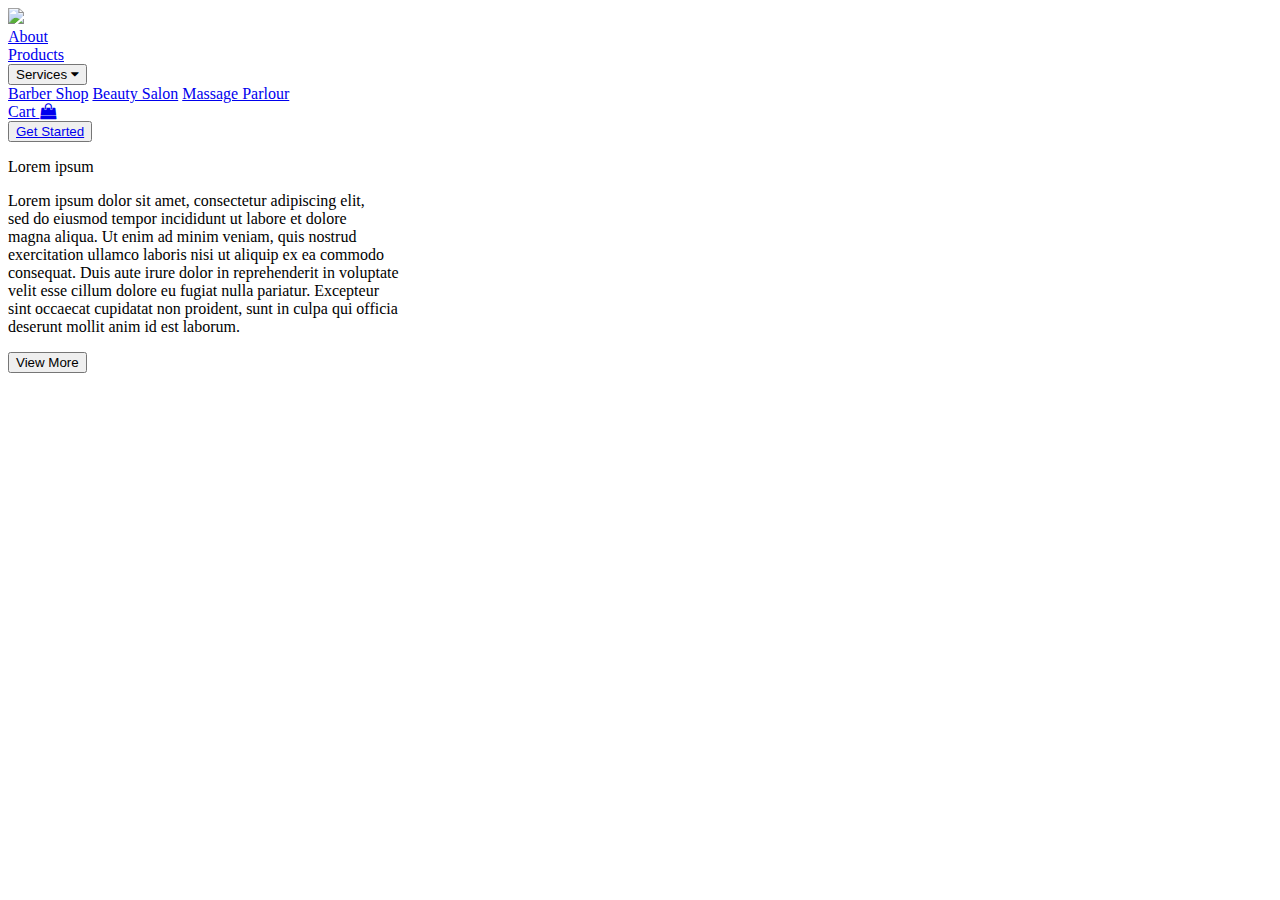
==== index.html @ 31f83be2 "Merge pull request #16 from isaack-mungui/ft-landing_page" ====
<!DOCTYPE HTML>
<html>
    <head>
        <title>Fresh Cutz & Beauty Services</title>
        <link rel="icon" type="image/x-icon" href="./assets/images/shampoo.png">

        <!-- Add Font Awesome icon library -->
        <link rel="stylesheet" href="https://cdnjs.cloudflare.com/ajax/libs/font-awesome/4.7.0/css/font-awesome.min.css">

        <link href="./assets/css/index.css" rel="stylesheet" type="text/css">
    </head>
    <body>
        <div class="nav-container">
            <div class="logo">
                <a href="#">
                    <img src="./assets/images/Fresh_Cutz_logo.png" id="logo">
                </a>
            </div>
            <div class="nav-center">
                <div><a href="#" id="about">About</a></div>
                <div><a href="#" id="products">Products</a></div>
                <div class="dropdown">
                    <button class="services">
                        Services <i class="fa fa-caret-down"></i>
                    </button>
                    <div class="dropdown-content">
                        <a href="../barber/barber.html" target="_blank">Barber Shop</a>
                        <a href="../salon/index.html" target="_blank">Beauty Salon</a>
                        <a href="../massage/massage.html" target="_blank">Massage Parlour</a>
                    </div>
                </div>
                <div>
                    <a href="#" id="cart">Cart <i class="fa fa-shopping-bag" aria-hidden="true"></i></a>
                </div>
            </div>    
            <div class="get-started">
                <button id="get-started-button">
                    <a href="../form/form.html" target="_blank" id="get-started-text">Get Started</a>
                </button>
            </div>
        </div>

        <div class="landing-image">
            <!-- <img src="./assets/images/mostafa-meraji-9twmmS4aXlE-unsplash.jpg" id="background-image"> -->
            <p class="landing-description-heading">
                Lorem ipsum
            </p>
            <p class="landing-description-subheading">
                Lorem ipsum dolor sit amet, consectetur adipiscing elit,<br/> 
                sed do eiusmod tempor incididunt ut labore et dolore<br/>
                magna aliqua. Ut enim ad minim veniam, quis nostrud<br/> 
                exercitation ullamco laboris nisi ut aliquip ex ea commodo<br/> 
                consequat. Duis aute irure dolor in reprehenderit in voluptate<br/> 
                velit esse cillum dolore eu fugiat nulla pariatur. Excepteur<br/> 
                sint occaecat cupidatat non proident, sunt in culpa qui officia<br/> 
                deserunt mollit anim id est laborum.
            </p>
            <div class="view-more">
                <a href="#" id="view-more-text">
                    <input type="button" id="view-more-button" value="View More">
                </a>
            </div>
            
            <!-- <div class="view-more">
                <button id="view-more-button">
                    <a href="#" id="view-more-text">View More</a>
                </button>
            </div> -->
        </div>
        

    
        <script src="./assets/js/script.js"></script>
    </body>
</html>
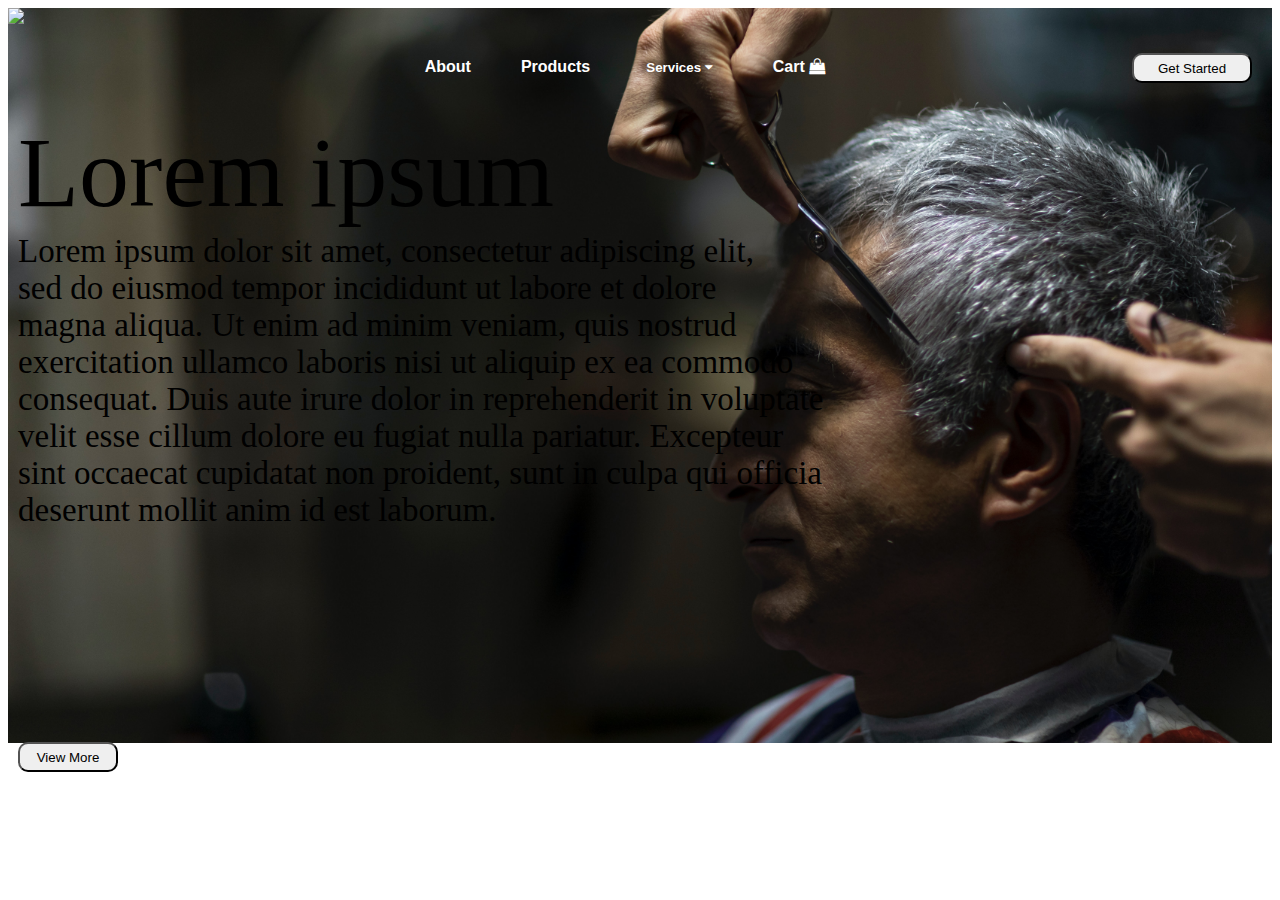
==== commit 5e2de0bf: "Updated script and stylesheet paths" ====
--- a/index.html
+++ b/index.html
@@ -7,7 +7,7 @@
         <!-- Add Font Awesome icon library -->
         <link rel="stylesheet" href="https://cdnjs.cloudflare.com/ajax/libs/font-awesome/4.7.0/css/font-awesome.min.css">
 
-        <link href="./assets/css/index.css" rel="stylesheet" type="text/css">
+        <link href="./landing_page/assets/css/index.css" rel="stylesheet" type="text/css">
     </head>
     <body>
         <div class="nav-container">
@@ -70,6 +70,6 @@
         
 
     
-        <script src="./assets/js/script.js"></script>
+        <script src="./landing_page/assets/js/index.js"></script>
     </body>
 </html>--- a/landing_page/assets/css/index.css
+++ b/landing_page/assets/css/index.css
@@ -0,0 +1,173 @@
+* {
+    box-sizing: border-box;
+}
+
+::-webkit-scrollbar {
+    display: none;
+}
+
+.nav-container .dropdown {
+    overflow: visible;
+}
+
+.nav-container {
+    display: flex;
+    justify-content: space-between;
+    width: 100%;
+    overflow: visible;
+    background-image: url("../images/mostafa-meraji-9twmmS4aXlE-unsplash.jpg");
+    background-size: cover;
+    background-position: center;
+    height: 735px;
+    margin-top: 0px;
+}
+
+#logo {
+    display: flex;
+    width: 120px;
+}
+
+.nav-center {
+    display: flex;
+    justify-content: space-between;
+    padding-top: 40px;
+    margin-top: 10px;
+}
+
+#about {
+    font-family: 'Inter', sans-serif;
+    font-weight: bolder;
+    color: #FFF;
+    text-decoration: none;
+    text-decoration-color: #ED661F;
+    padding-right: 50px;
+}
+
+#products {
+    font-family: 'Inter', sans-serif;
+    font-weight: bolder;
+    color: #FFF;
+    text-decoration: none;
+    padding-right: 50px;
+}
+
+
+.services {
+    font-family: 'Inter', sans-serif;
+    font-weight: bolder;
+    color: #FFF;
+    text-decoration: none;
+    padding-right: 50px;
+}
+
+.dropdown {
+    overflow: hidden;
+}
+
+.dropdown .services {
+    border: none;
+    outline: none;
+    margin: 0;
+    background-color: inherit;
+}
+
+.dropdown-content {
+    display: none;
+}
+
+.dropdown-content a {
+    float: none;
+    color: black;
+    text-decoration: none;
+    display: block;
+}
+
+.dropdown-content a:hover {
+    background-color: #ddd;
+}
+
+.dropdown:hover .dropdown-content {
+    display: block;
+}
+
+#cart {
+    font-family: 'Inter', sans-serif;
+    font-weight: 700;
+    color: #FFF;
+    text-decoration: none;
+    text-decoration-color: #ED661F;
+    padding: 10px;
+}
+
+.get-started {
+    padding-top: 30px;
+    margin: 15px 20px 0 0;
+}
+
+#get-started-button {
+    width: 120px;
+    height: 30px;
+    border-radius: 10px;
+    background-color: DBE7ED;
+}
+
+#get-started-text {
+    text-decoration: none;
+    color: #000;
+    padding: 10px;
+}
+
+.nav-container {
+}
+
+
+.landing-image {
+    /* position:  */
+    /* padding-top: 60px;
+    height: 600px; */
+    /* margin-top: -100px; */
+}
+
+.landing-description-heading {
+    position: absolute;
+    top: 15px;
+    padding-left: 10px;
+    font-size: 100px;
+    color: #000;
+
+}
+
+.landing-description-subheading {
+    position: absolute;
+    top: 200px;
+    padding-left: 10px;
+    font-size: 33px;
+    color: #000;
+}
+
+.view-more {
+    padding-left: 10px;
+    position: absolute;
+    /* top: 0; */
+    bottom: 0;
+    margin-bottom: 10%;
+}
+
+#view-more-button {
+    width: 100px;
+    height: 30px;
+    border-radius: 10px;
+    background-color: DBE7ED;
+    /* color: #DBE7ED; */
+}
+
+#view-more-text {
+    text-decoration: none;
+    color: #000;
+}
+
+
+h4 {
+    display: flex;
+    justify-content: space-between;
+}
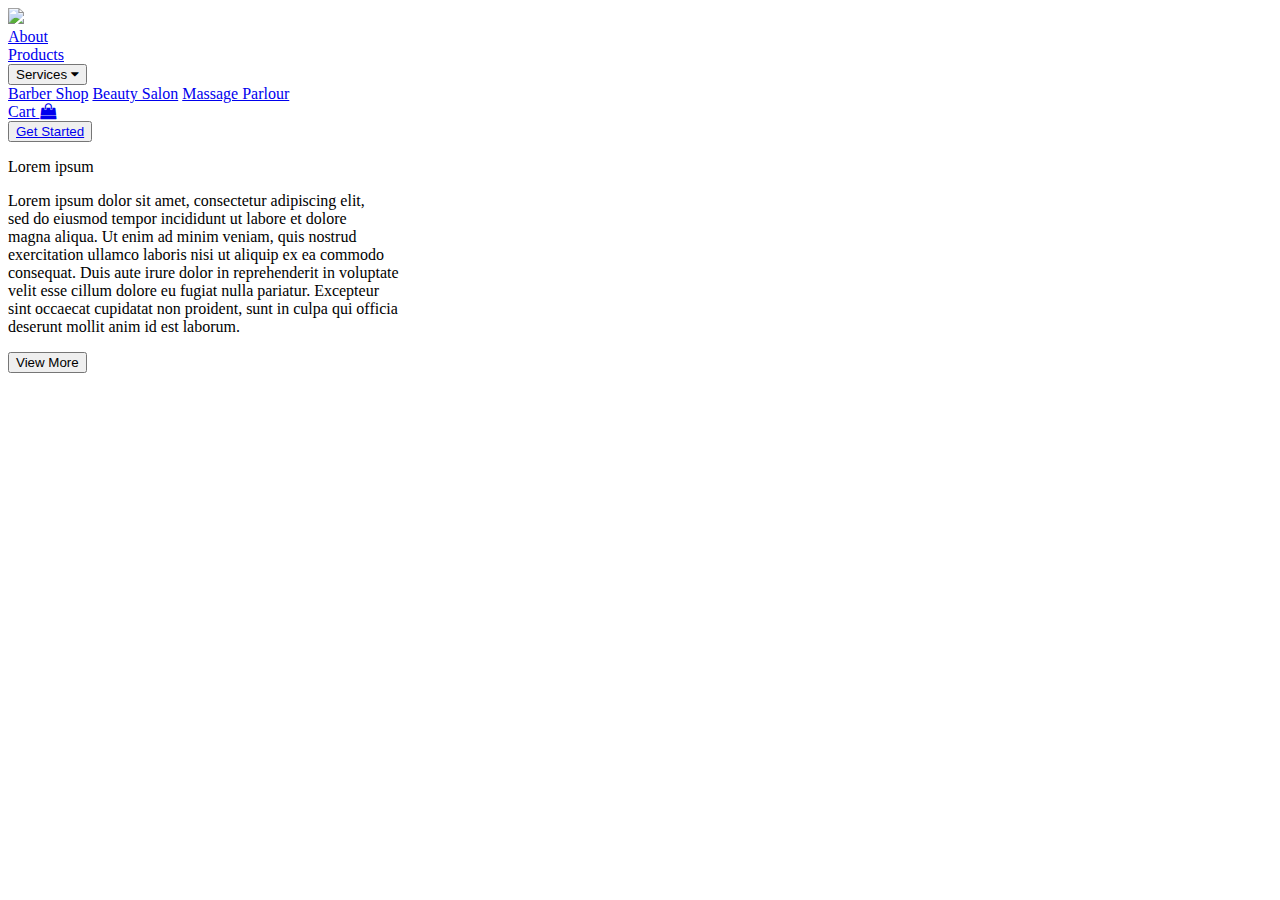
==== commit a51b4b02: "Merge branch 'main' into barber" ====
--- a/index.html
+++ b/index.html
@@ -7,7 +7,7 @@
         <!-- Add Font Awesome icon library -->
         <link rel="stylesheet" href="https://cdnjs.cloudflare.com/ajax/libs/font-awesome/4.7.0/css/font-awesome.min.css">
 
-        <link href="./landing_page/assets/css/index.css" rel="stylesheet" type="text/css">
+        <link href="./assets/css/index.css" rel="stylesheet" type="text/css">
     </head>
     <body>
         <div class="nav-container">
@@ -70,6 +70,6 @@
         
 
     
-        <script src="./landing_page/assets/js/index.js"></script>
+        <script src="./assets/js/script.js"></script>
     </body>
 </html>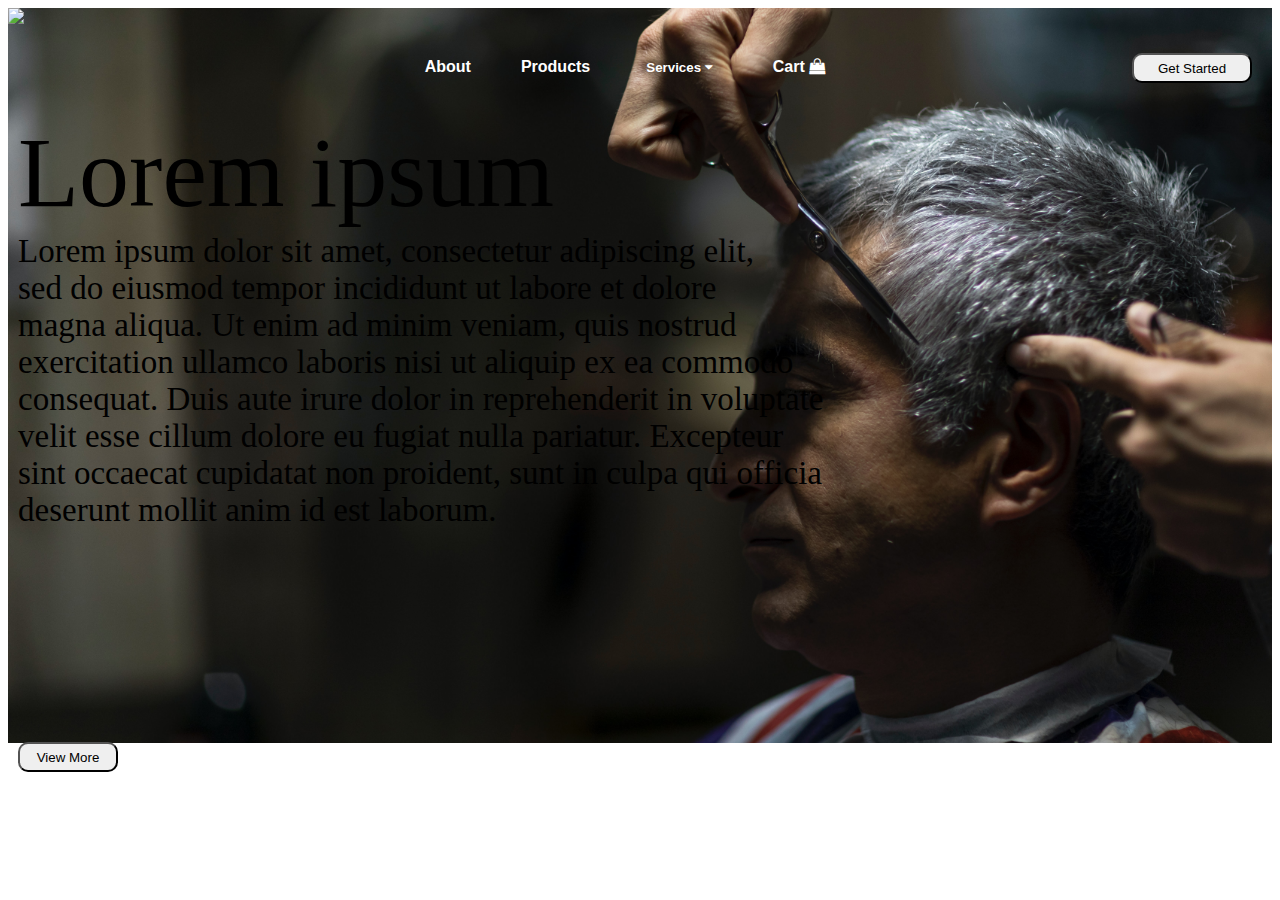
==== commit 076cecf2: "Modifieid file paths" ====
--- a/index.html
+++ b/index.html
@@ -7,7 +7,7 @@
         <!-- Add Font Awesome icon library -->
         <link rel="stylesheet" href="https://cdnjs.cloudflare.com/ajax/libs/font-awesome/4.7.0/css/font-awesome.min.css">
 
-        <link href="./assets/css/index.css" rel="stylesheet" type="text/css">
+        <link href="./landing_page/assets/css/index.css" rel="stylesheet" type="text/css">
     </head>
     <body>
         <div class="nav-container">
@@ -70,6 +70,6 @@
         
 
     
-        <script src="./assets/js/script.js"></script>
+        <script src="./landing_page/assets/js/index.js"></script>
     </body>
 </html>--- a/landing_page/assets/css/index.css
+++ b/landing_page/assets/css/index.css
@@ -0,0 +1,173 @@
+* {
+    box-sizing: border-box;
+}
+
+::-webkit-scrollbar {
+    display: none;
+}
+
+.nav-container .dropdown {
+    overflow: visible;
+}
+
+.nav-container {
+    display: flex;
+    justify-content: space-between;
+    width: 100%;
+    overflow: visible;
+    background-image: url("../images/mostafa-meraji-9twmmS4aXlE-unsplash.jpg");
+    background-size: cover;
+    background-position: center;
+    height: 735px;
+    margin-top: 0px;
+}
+
+#logo {
+    display: flex;
+    width: 120px;
+}
+
+.nav-center {
+    display: flex;
+    justify-content: space-between;
+    padding-top: 40px;
+    margin-top: 10px;
+}
+
+#about {
+    font-family: 'Inter', sans-serif;
+    font-weight: bolder;
+    color: #FFF;
+    text-decoration: none;
+    text-decoration-color: #ED661F;
+    padding-right: 50px;
+}
+
+#products {
+    font-family: 'Inter', sans-serif;
+    font-weight: bolder;
+    color: #FFF;
+    text-decoration: none;
+    padding-right: 50px;
+}
+
+
+.services {
+    font-family: 'Inter', sans-serif;
+    font-weight: bolder;
+    color: #FFF;
+    text-decoration: none;
+    padding-right: 50px;
+}
+
+.dropdown {
+    overflow: hidden;
+}
+
+.dropdown .services {
+    border: none;
+    outline: none;
+    margin: 0;
+    background-color: inherit;
+}
+
+.dropdown-content {
+    display: none;
+}
+
+.dropdown-content a {
+    float: none;
+    color: black;
+    text-decoration: none;
+    display: block;
+}
+
+.dropdown-content a:hover {
+    background-color: #ddd;
+}
+
+.dropdown:hover .dropdown-content {
+    display: block;
+}
+
+#cart {
+    font-family: 'Inter', sans-serif;
+    font-weight: 700;
+    color: #FFF;
+    text-decoration: none;
+    text-decoration-color: #ED661F;
+    padding: 10px;
+}
+
+.get-started {
+    padding-top: 30px;
+    margin: 15px 20px 0 0;
+}
+
+#get-started-button {
+    width: 120px;
+    height: 30px;
+    border-radius: 10px;
+    background-color: DBE7ED;
+}
+
+#get-started-text {
+    text-decoration: none;
+    color: #000;
+    padding: 10px;
+}
+
+.nav-container {
+}
+
+
+.landing-image {
+    /* position:  */
+    /* padding-top: 60px;
+    height: 600px; */
+    /* margin-top: -100px; */
+}
+
+.landing-description-heading {
+    position: absolute;
+    top: 15px;
+    padding-left: 10px;
+    font-size: 100px;
+    color: #000;
+
+}
+
+.landing-description-subheading {
+    position: absolute;
+    top: 200px;
+    padding-left: 10px;
+    font-size: 33px;
+    color: #000;
+}
+
+.view-more {
+    padding-left: 10px;
+    position: absolute;
+    /* top: 0; */
+    bottom: 0;
+    margin-bottom: 10%;
+}
+
+#view-more-button {
+    width: 100px;
+    height: 30px;
+    border-radius: 10px;
+    background-color: DBE7ED;
+    /* color: #DBE7ED; */
+}
+
+#view-more-text {
+    text-decoration: none;
+    color: #000;
+}
+
+
+h4 {
+    display: flex;
+    justify-content: space-between;
+}
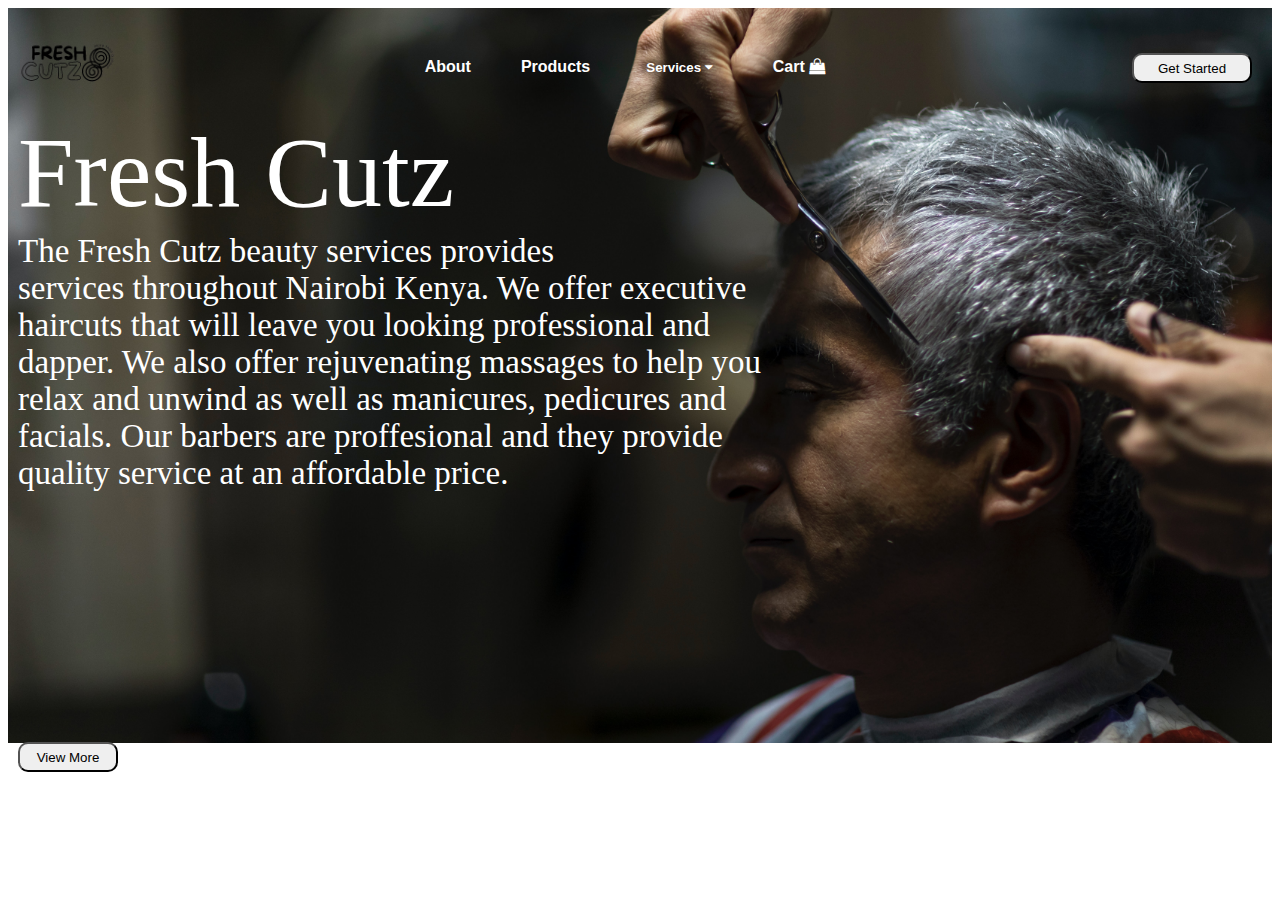
==== commit 6d3d03c3: "Merge pull request #25 from isaack-mungui/ft-landing_page" ====
--- a/index.html
+++ b/index.html
@@ -13,7 +13,7 @@
         <div class="nav-container">
             <div class="logo">
                 <a href="#">
-                    <img src="./assets/images/Fresh_Cutz_logo.png" id="logo">
+                    <img src="./landing_page/assets/images/Fresh_Cutz_logo.png" id="logo">
                 </a>
             </div>
             <div class="nav-center">
@@ -43,17 +43,16 @@
         <div class="landing-image">
             <!-- <img src="./assets/images/mostafa-meraji-9twmmS4aXlE-unsplash.jpg" id="background-image"> -->
             <p class="landing-description-heading">
-                Lorem ipsum
+                Fresh Cutz
             </p>
             <p class="landing-description-subheading">
-                Lorem ipsum dolor sit amet, consectetur adipiscing elit,<br/> 
-                sed do eiusmod tempor incididunt ut labore et dolore<br/>
-                magna aliqua. Ut enim ad minim veniam, quis nostrud<br/> 
-                exercitation ullamco laboris nisi ut aliquip ex ea commodo<br/> 
-                consequat. Duis aute irure dolor in reprehenderit in voluptate<br/> 
-                velit esse cillum dolore eu fugiat nulla pariatur. Excepteur<br/> 
-                sint occaecat cupidatat non proident, sunt in culpa qui officia<br/> 
-                deserunt mollit anim id est laborum.
+                The Fresh Cutz beauty services provides<br/> 
+                services throughout Nairobi Kenya. We offer executive<br/>
+                haircuts that will leave you looking professional and<br/> 
+                dapper. We also offer rejuvenating massages to help you<br/> 
+                relax and unwind as well as manicures, pedicures and<br/> 
+                facials. Our barbers are proffesional and they provide<br/> 
+                quality service at an affordable price.<br/> 
             </p>
             <div class="view-more">
                 <a href="#" id="view-more-text">
--- a/landing_page/assets/css/index.css
+++ b/landing_page/assets/css/index.css
@@ -133,7 +133,7 @@
     top: 15px;
     padding-left: 10px;
     font-size: 100px;
-    color: #000;
+    color: #FFF;
 
 }
 
@@ -142,7 +142,7 @@
     top: 200px;
     padding-left: 10px;
     font-size: 33px;
-    color: #000;
+    color: #FFF;
 }
 
 .view-more {
